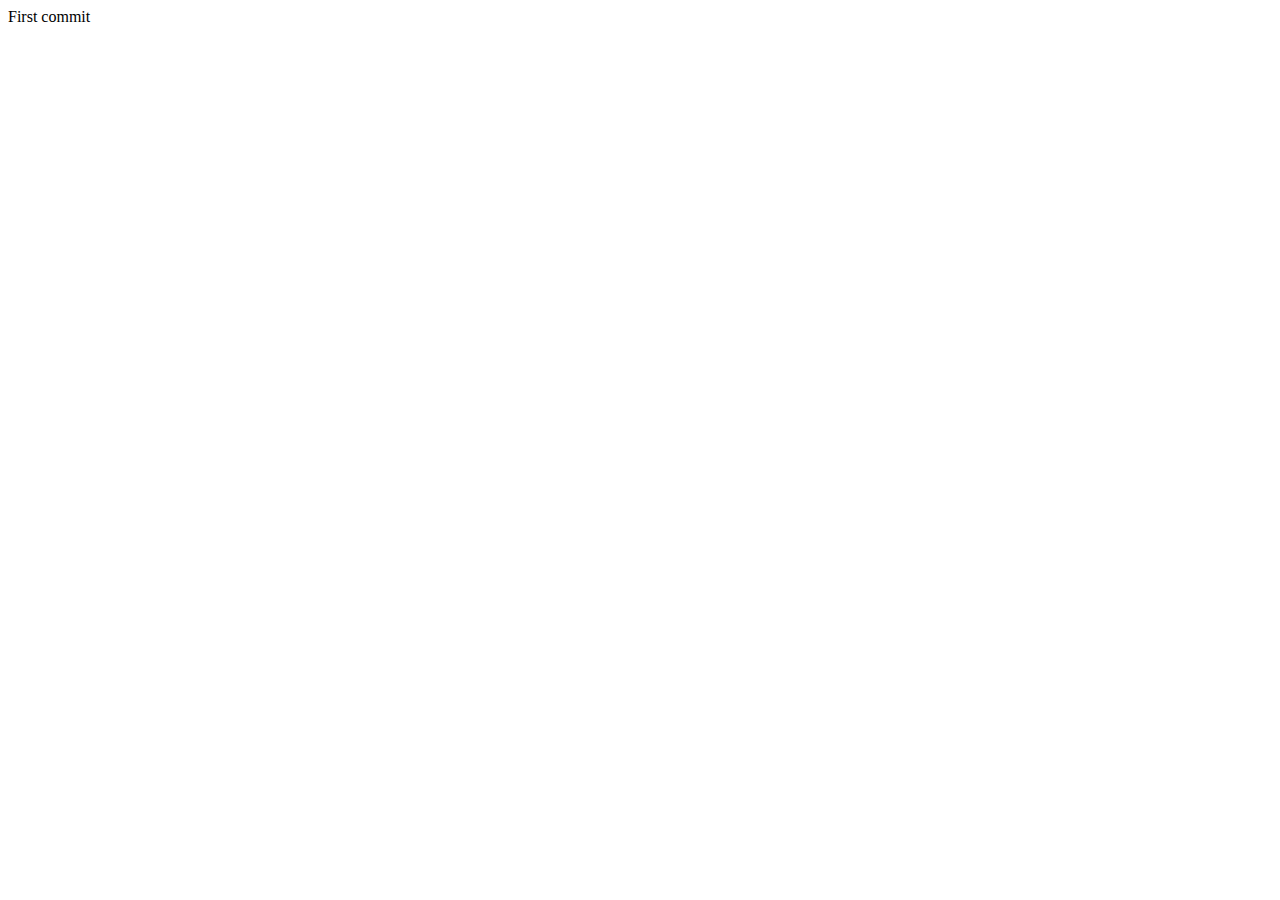
==== index.htm @ 3585f66a "Create index.htm" ====
<html lang="pt">
<head>
    <meta charset="UTF-8">
    <meta http-equiv="X-UA-Compatible" content="IE=edge">
    <meta name="viewport" content="width=device-width, initial-scale=1.0">
    <title>Desafio BSI</title>
</head>
<body>
    First commit
</body>
</html>
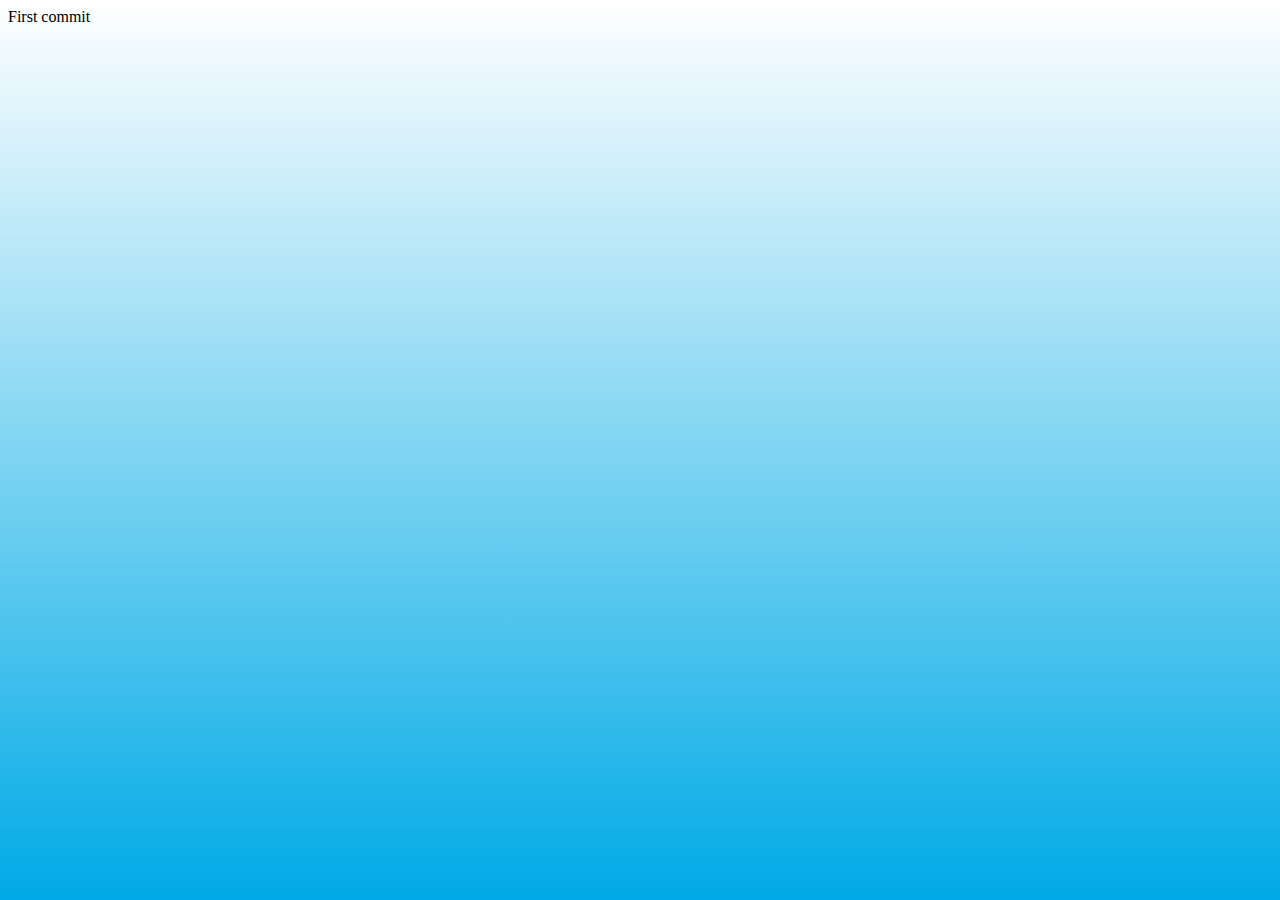
==== commit ed3c1423: "Add style.css" ====
--- a/index.htm
+++ b/index.htm
@@ -3,6 +3,8 @@
     <meta charset="UTF-8">
     <meta http-equiv="X-UA-Compatible" content="IE=edge">
     <meta name="viewport" content="width=device-width, initial-scale=1.0">
+    <link rel="stylesheet" type="text/css" href="style.css" />
+    
     <title>Desafio BSI</title>
 </head>
 <body>
--- a/style.css
+++ b/style.css
@@ -0,0 +1,5 @@
+
+body{
+background: linear-gradient(180deg, #FFFFFF 0%, rgba(255, 255, 255, 0) 100%), #00AAE6;
+}
+
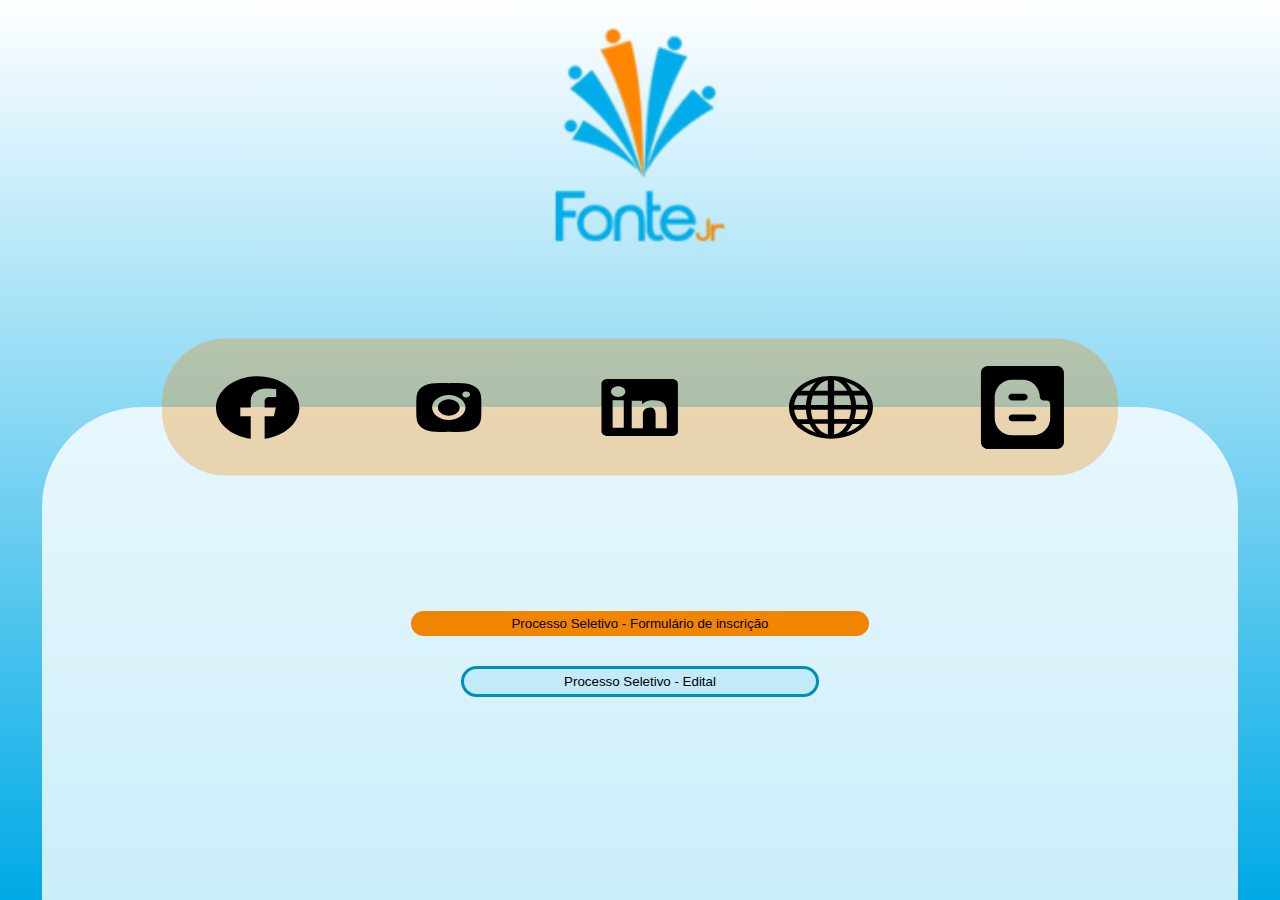
==== commit 1651d2f9: "Implements Desktop View" ====
--- a/index.htm
+++ b/index.htm
@@ -8,6 +8,17 @@
     <title>Desafio BSI</title>
 </head>
 <body>
-    First commit
+    <img id="logo-fonte" src="resources/logo.svg" alt="logo fontejr" />
+    <div id="div_social_media_icons">
+        <a href="https://www.facebook.com/fonte.junior.3" target="_blank"><img src="resources/facebook.svg" alt="logo facebook fontejr" /></a>
+        <a href="https://www.instagram.com/fontejr/" target="_blank"><img src="resources/instagram.svg" alt="logo instagram fontejr" /></a>
+        <a href="https://www.linkedin.com/company/fontejr/" target="_blank"><img src="resources/linkedin.svg" alt="logo linkedin fontejr" /></a>
+        <a href="https://www.fontejr.com.br" target="_blank"><img src="resources/site.svg" alt="logo site fontejr" /></a>
+        <a href="https://fontejr.wordpress.com/" target="_blank"><img src="resources/blog.svg" alt="logo blog fontejr" /></a>
+    </div>
+    <div id="div_selection_progress_buttons">
+        <button id="button_subscription_form">Processo Seletivo - Formulário de inscrição</button>
+        <button id="button_annoucement">Processo Seletivo - Edital</button>
+    </div>
 </body>
 </html>--- a/style.css
+++ b/style.css
@@ -1,5 +1,68 @@
-
-body{
-background: linear-gradient(180deg, #FFFFFF 0%, rgba(255, 255, 255, 0) 100%), #00AAE6;
+* {
+    border: none;
+    margin: 0;
+    padding: 0;
 }
 
+body {
+    background: linear-gradient(180deg, #FFFFFF 0%, rgba(255, 255, 255, 0) 100%), #00AAE6;
+    display: flex;
+    flex-direction: column;
+    align-items: center;
+    justify-content: center;
+    flex-flow: column;
+    height: 100%;
+}
+
+#div_social_media_icons {
+    height: 137px;
+    width: 956px;   
+    background: rgba(242, 133, 0, 0.3);
+    border-radius: 64px;
+    display: flex;
+    align-items: center;
+    justify-content: space-around;
+    transform: translateY(50%);
+}
+
+#div_social_media_icons img {
+    width: 84px;
+    height: 84px;
+}
+
+#div_selection_progress_buttons{
+    width: 1196px;
+    background: rgba(255, 255, 255, 0.8);
+    border-radius: 100px 100px 0px 0px;
+    flex-grow: 1;
+    display: flex;
+    flex-direction: column;
+    align-items: center;
+    justify-content: center;
+    gap: 30px;
+}
+
+#div_selection_progress_buttons button{
+    padding: 5px 100px;
+}
+
+
+#div_selection_progress_buttons button:hover{
+    cursor: pointer;
+}
+
+#button_subscription_form{
+    background: #F28500;
+    border-radius: 32px;
+}
+
+#button_annoucement {
+    background: rgba(0, 170, 230, 0.1);
+    border: 3px solid #008DBF;
+    box-sizing: border-box;
+    border-radius: 32px;
+}
+
+#logo-fonte {
+    height: 30vh;
+}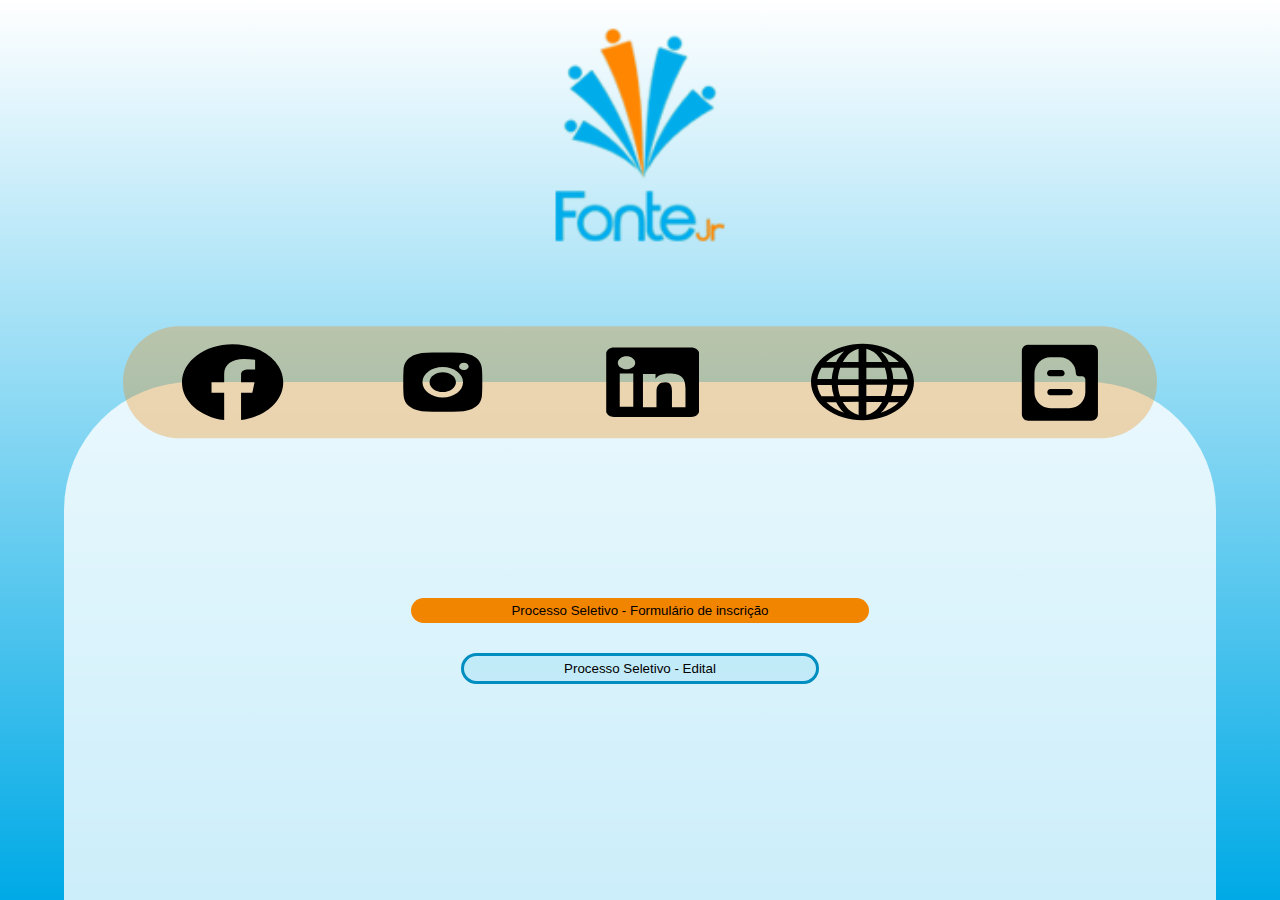
==== commit 49bc3a0e: "Implements Responsive" ====
--- a/index.htm
+++ b/index.htm
@@ -14,7 +14,7 @@
         <a href="https://www.instagram.com/fontejr/" target="_blank"><img src="resources/instagram.svg" alt="logo instagram fontejr" /></a>
         <a href="https://www.linkedin.com/company/fontejr/" target="_blank"><img src="resources/linkedin.svg" alt="logo linkedin fontejr" /></a>
         <a href="https://www.fontejr.com.br" target="_blank"><img src="resources/site.svg" alt="logo site fontejr" /></a>
-        <a href="https://fontejr.wordpress.com/" target="_blank"><img src="resources/blog.svg" alt="logo blog fontejr" /></a>
+        <a href="https://fontejr.wordpress.com/" target="_blank"><img src="resources/blog.svg" alt="logo blog fontejr" id="blog-icon" /></a>
     </div>
     <div id="div_selection_progress_buttons">
         <button id="button_subscription_form">Processo Seletivo - Formulário de inscrição</button>
--- a/style.css
+++ b/style.css
@@ -15,8 +15,8 @@
 }
 
 #div_social_media_icons {
-    height: 137px;
-    width: 956px;   
+    width: 80vw;   
+    padding: 5px;
     background: rgba(242, 133, 0, 0.3);
     border-radius: 64px;
     display: flex;
@@ -26,14 +26,19 @@
 }
 
 #div_social_media_icons img {
-    width: 84px;
-    height: 84px;
+    width: 8vw;
+    height: 8vw;
+}
+
+#div_social_media_icons #blog-icon {
+    width: 6vw;
+    height: 6vw;
 }
 
 #div_selection_progress_buttons{
-    width: 1196px;
+    width: 90vw;
     background: rgba(255, 255, 255, 0.8);
-    border-radius: 100px 100px 0px 0px;
+    border-radius: 10vw 10vw 0px 0px;
     flex-grow: 1;
     display: flex;
     flex-direction: column;
@@ -51,9 +56,17 @@
     cursor: pointer;
 }
 
+#div_selection_progress_buttons button:hover{
+    cursor: pointer;
+}
+
 #button_subscription_form{
     background: #F28500;
     border-radius: 32px;
+}
+
+#button_subscription_form:active{
+    background: #8a4d03;
 }
 
 #button_annoucement {
@@ -63,6 +76,27 @@
     border-radius: 32px;
 }
 
+#button_annoucement:active {
+    background: rgb(1, 47, 63);
+}
+
+
 #logo-fonte {
     height: 30vh;
+}
+
+/* Smatphone screens */
+@media only screen 
+and (min-device-width : 320px) 
+and (max-device-width : 768px) {
+    #div_selection_progress_buttons button{
+        padding: 15px 5px;
+    }
+}
+/* Galaxy-Fold */
+@media only screen and (-webkit-min-device-pixel-ratio: 2) {
+    #div_selection_progress_buttons button{
+        padding: 5px;
+        margin: 5px;
+    }
 }